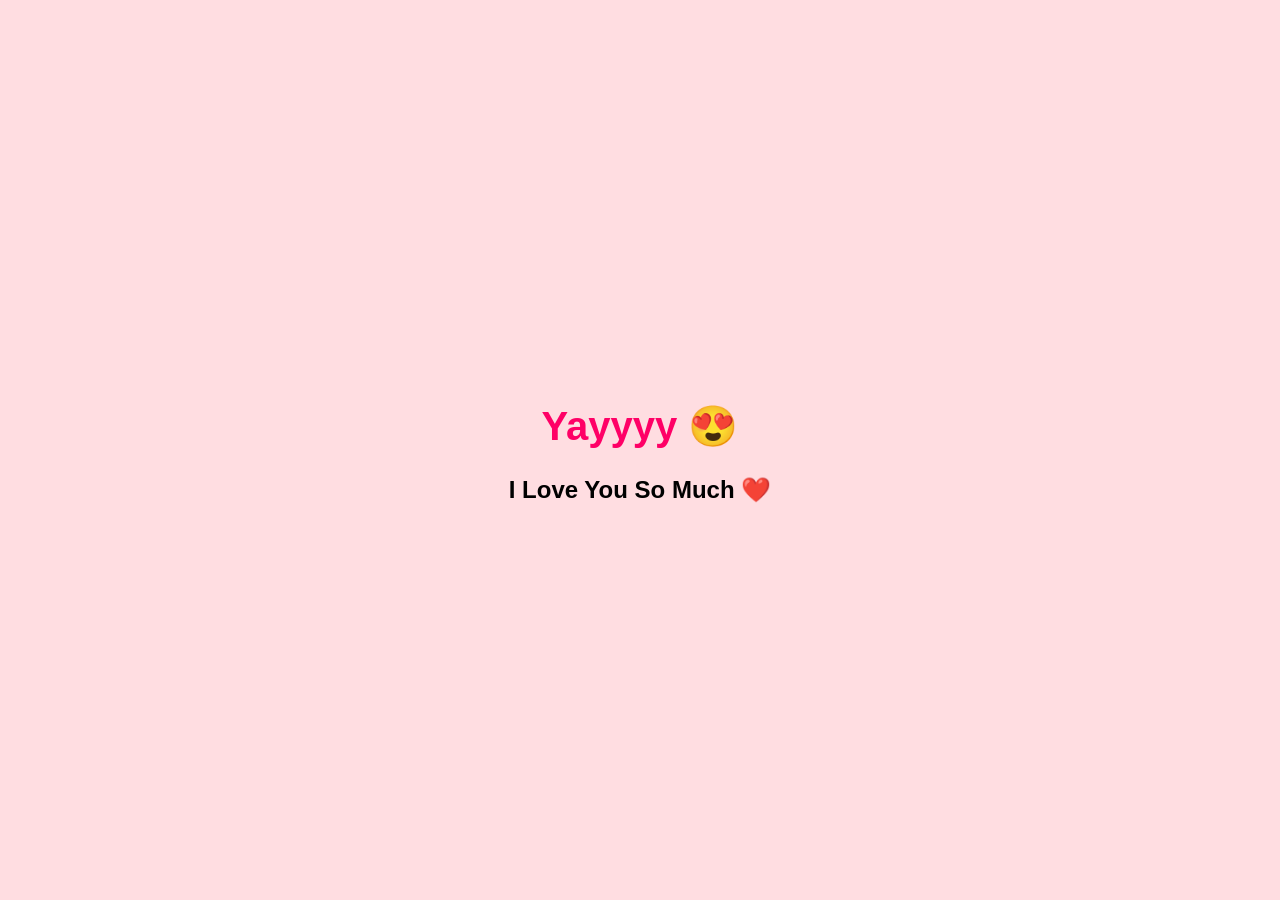
==== yes.html @ 9712d81d "Create yes.html" ====
<!DOCTYPE html>
<html>
<head>
<title>Love You ❤️</title>
<style>
body{
    margin:0;
    height:100vh;
    display:flex;
    justify-content:center;
    align-items:center;
    background:#ffdde1;
    font-family:Arial;
    text-align:center;
}

h1{
    font-size:40px;
    color:#ff0066;
}
</style>
</head>

<body>

<div>
    <h1>Yayyyy 😍</h1>
    <h2>I Love You So Much ❤️</h2>
</div>

</body>
</html>
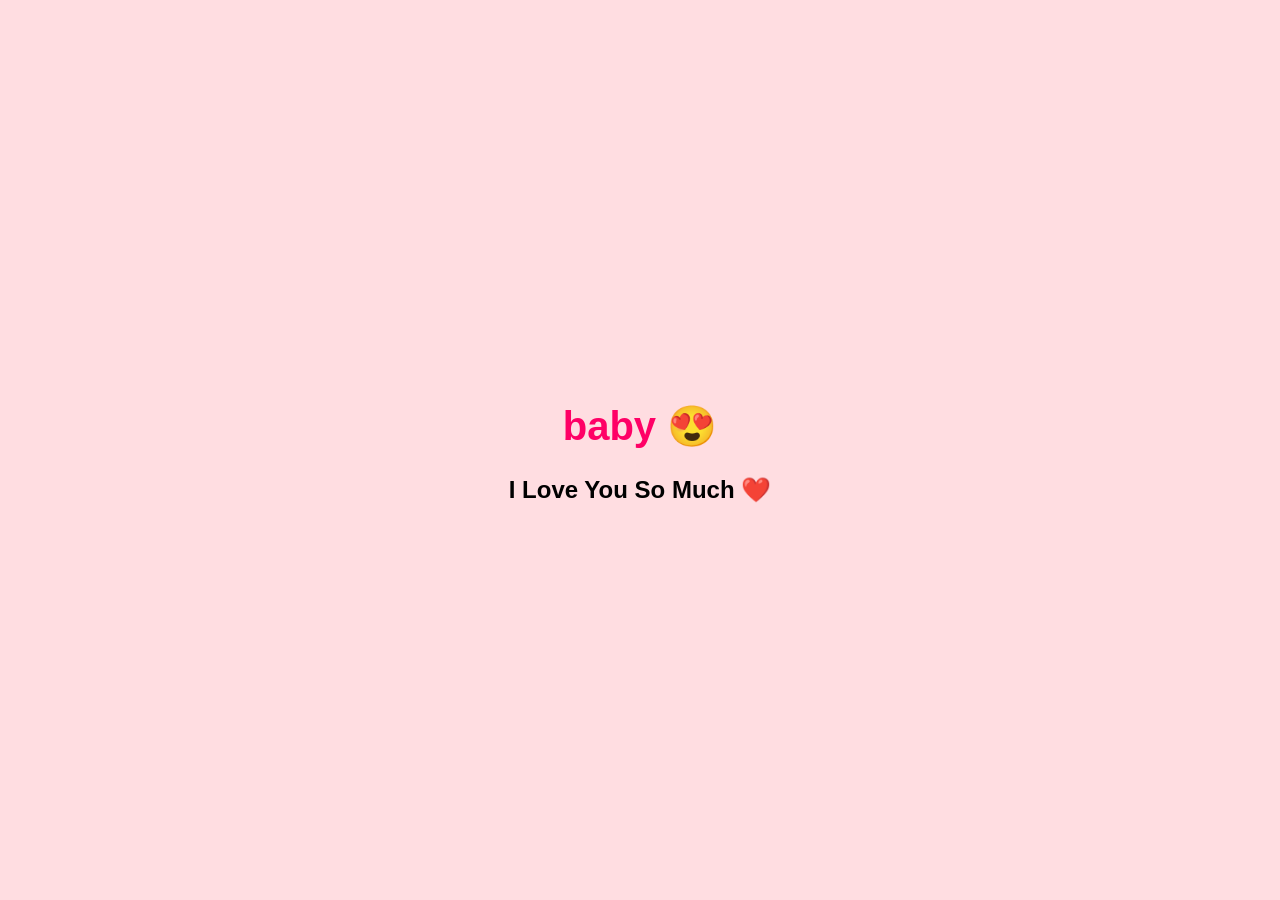
==== commit 0db3ea91: "Update yes.html" ====
--- a/yes.html
+++ b/yes.html
@@ -24,7 +24,7 @@
 <body>
 
 <div>
-    <h1>Yayyyy 😍</h1>
+    <h1>baby 😍</h1>
     <h2>I Love You So Much ❤️</h2>
 </div>
 
